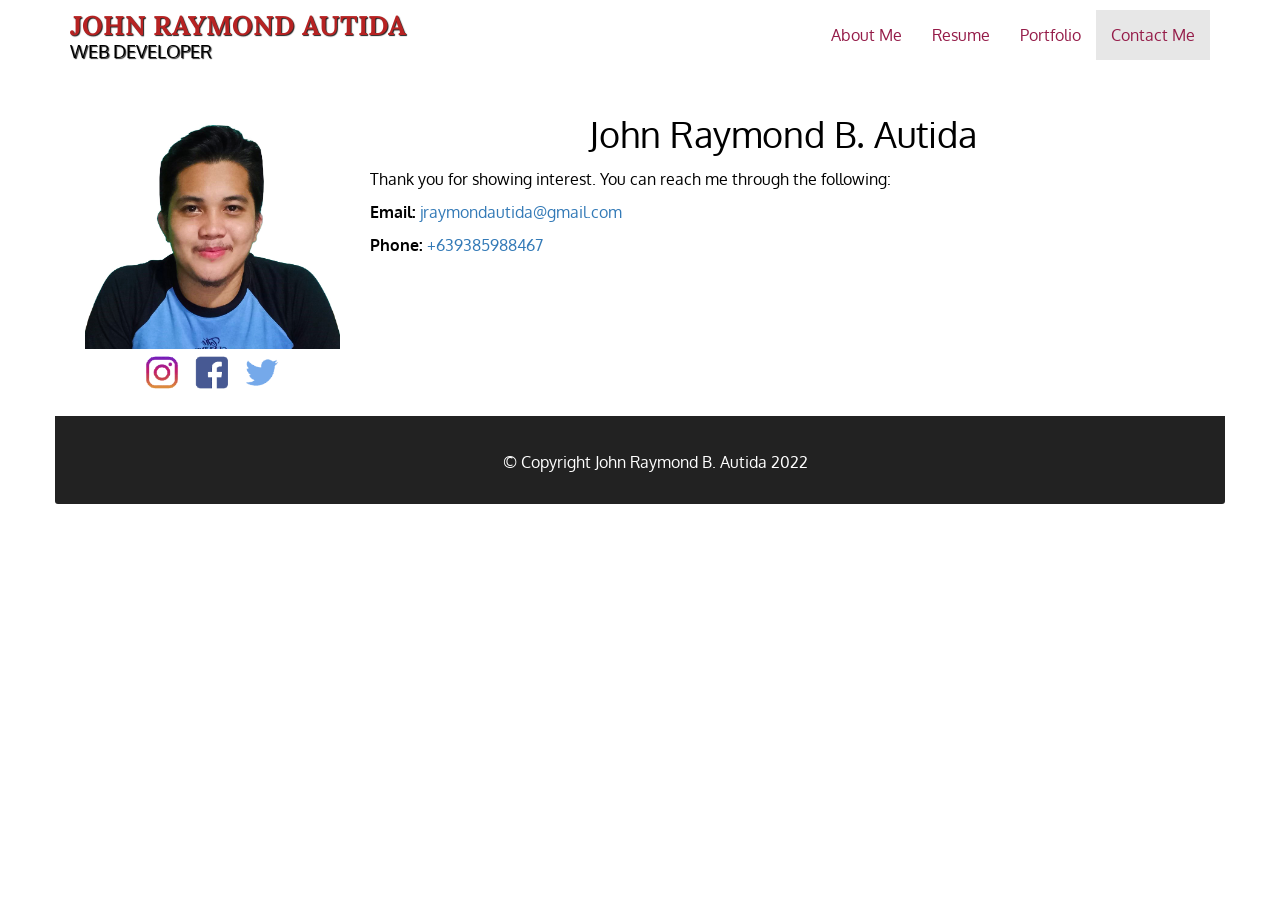
==== contact.html @ 2bef4d9e "Add files via upload" ====
<!doctype html>
<html lang="en">
  <head>
    <meta charset="utf-8">
    <meta http-equiv="X-UA-Compatible" content="IE=edge">
    <meta name="viewport" content="width=device-width, initial-scale=1">
    <title>John Raymond Autida</title>
    <link rel="stylesheet" href="css/bootstrap.min.css">
    <link rel="stylesheet" href="css/styles.css">
    <link href='https://fonts.googleapis.com/css?family=Oxygen:400,300,700' rel='stylesheet' type='text/css'>
    <link href='https://fonts.googleapis.com/css?family=Lora' rel='stylesheet' type='text/css'>
  </head>
<body class="bg">
  <header>
    <nav id="header-nav" class="navbar navbar-default">
      <div class="container">
        <div class="navbar-header">
          <div class="navbar-brand">
            <a href="about.html"><h1>John Raymond Autida</h1></a>
            <a href="about.html"><h4>Web Developer</h4></a>
          </div>

          <button id="navbarToggle" type="button" class="navbar-toggle collapsed" data-toggle="collapse" data-target="#collapsable-nav" aria-expanded="false">
            <span class="sr-only">Toggle navigation</span>
            <span class="icon-bar"></span>
            <span class="icon-bar"></span>
            <span class="icon-bar"></span>
          </button>
        </div>
        
        <div id="collapsable-nav" class="collapse navbar-collapse">
           <ul id="nav-list" class="nav navbar-nav navbar-right">
             <li>
              <a href="about.html">About Me</a>
            </li>
			<li>
              <a href="resume.html">Resume</a>
            </li>
            <li>
              <a href="portfolio.html">Portfolio</a>
            </li>
            <li class="active">
              <a href="contact.html">Contact Me</a>
            </li>
          </ul><!-- #nav-list -->
        </div><!-- .collapse .navbar-collapse -->
      </div><!-- .container -->
    </nav><!-- #header-nav -->
  </header>

  <div id="call-btn" class="visible-xs" style="margin-bottom:20px;">
    <a class="btn" href="#">Contact Me</a>
  </div>

  <div class="container">
  	<div class="col-lg-3 col-md-3 col-sm-12">
		<img src="images/jrautida.jpg" width="100%"/><br><center><img src="images/social.png" width="150" border="0" usemap="#Map" style="max-width:100%" />
<map name="Map"><area shape="rect" coords="8,5,44,42" href="https://www.instagram.com/jhnrymndatd/" target="_blank">
<area shape="rect" coords="56,5,94,44" href="https://www.facebook.com/johnraymond.autida/" target="_blank">
<area shape="rect" coords="107,6,143,43" href="https://twitter.com/jhnrymndatd" target="_blank">
</map></center>
	</div>
	<div class="col-lg-9 col-md-9 col-sm-12">
	<h1 style="text-align:center; color:#000000; margin-bottom:15px;">John Raymond B. Autida</h1>
	<p style="color:#000; text-align:justify;">Thank you for showing interest. You can reach me through the following:</p>
	<p><strong>Email:</strong> <a href="mailto:jraymondautida@gmail.com">jraymondautida@gmail.com</a></p>
	<p><strong>Phone:</strong> <a href="tel:+639385988467">+639385988467</a></p>
	</div>
  </div>

  <footer class="panel-footer">
    <div class="container">
      <div class="text-center" style="color:#fff;">&copy; Copyright John Raymond B. Autida 2022</div>
    </div>
  </footer>

<!-- jQuery (Bootstrap JS plugins depend on it) -->
	<script src="js/jquery-2.1.4.min.js"></script>
  <script src="js/bootstrap.min.js"></script>
  <script src="js/ajax-utils.js"></script>
  <script src="js/script.js"></script>

</body>
</html>
---- css/styles.css ----
body {
  font-size: 16px;
  color: #000;
  background-color: #fff;
  font-family: 'Oxygen', sans-serif;
}

.bg {
	max-width: 1170px;
    margin-right: auto;
    margin-left: auto;
}

/** HEADER **/
#header-nav {
  background-color: #fff;
  border-radius: 0;
  border: 0;
}

.navbar-brand h1 { /* Restaurant name */
  font-family: 'Lora', serif;
  color: #b72222;
  font-size: 1.5em;
  text-transform: uppercase;
  font-weight: bold;
  text-shadow: 1px 1px 1px #222;
  margin-top: 0;
  margin-bottom: 0;
  line-height: .75;
}
.navbar-brand h4 { /* Restaurant name */
    color: #000;
    font-size: 1em;
    text-transform: uppercase;
    text-shadow: 1px 1px 1px #222;
    margin-top: 10px;
    margin-bottom: 0;
    line-height: .75;
}
.navbar-brand a:hover, .navbar-brand a:focus {
  text-decoration: none;
}
.navbar-brand p { /* Kosher cert */
  color: #000;
  text-transform: uppercase;
  font-size: .7em;
  margin-top: 15px;
}
.navbar-brand p span { /* Star-K */
  vertical-align: middle;
}

#nav-list {
  margin-top: 10px;
}
#nav-list a {
  color: #951C49;
  text-align: center;
}
#nav-list a:hover {
  background: #E7E7E7;
}
#nav-list a span {
  font-size: 1.8em;
}

#phone {
  margin-top: 5px;
}
#phone a { /* Phone number */
  text-align: right;
  padding-bottom: 0;
}
#phone div { /* We Deliver */
  color: #557c3e;
  text-align: right;
  padding-right: 15px;
}

.navbar-header button.navbar-toggle, .navbar-header .icon-bar {
  border: 1px solid #61122f;
}
.navbar-header button.navbar-toggle {
  clear: both;
  margin-top: -30px;
}
/* END HEADER */

/* FOOTER */
.panel-footer {
  margin-top: 20px;
  padding-top: 35px;
  padding-bottom: 30px;
  background-color: #222;
  border-top: 0;
}
.panel-footer div.row {
  margin-bottom: 35px;
}
#hours, #address {
  line-height: 2;
}
#hours > span, #address > span {
  font-size: 1.3em;
}
#address p {
  color: #557c3e;
  font-size: .8em;
  line-height: 1.8;
}
#testimonials {
  font-style: italic;
}
#testimonials p:nth-child(2) {
  margin-top: 25px;
}
/* END FOOTER */



/* HOME PAGE */
.container .jumbotron {
  box-shadow: 0 0 50px #3F0C1F;
  border: 2px solid #3F0C1F;
}

#menu-tile, #specials-tile, #map-tile {
  height: 250px;
  width: 100%;
  margin-bottom: 15px;
  position: relative;
  border: 2px solid #3F0C1F;
  overflow: hidden;
}
#menu-tile:hover, #specials-tile:hover, #map-tile:hover {
  box-shadow: 0 1px 5px 1px #cccccc;
}
#menu-tile {
  background: url('../images/menu-tile.jpg') no-repeat;
  background-position: center;
}
#specials-tile {
  background: url('../images/specials-tile.jpg') no-repeat;
  background-position: center;
}
#menu-tile span, #specials-tile span, #map-tile span {
  position: absolute;
  bottom: 0;
  right: 0;
  width: 100%;
  text-align: center;
  font-size: 1.6em;
  text-transform: uppercase;
  background-color: #000;
  color: #fff;
  opacity: .8;
}
/* END HOME PAGE */

/* MENU CATEGORIES PAGE */
.category-tile { 
  position: relative;
  border: 2px solid #3F0C1F;
  overflow: hidden;
  width: 200px;
  height: 200px;
  margin: 0 auto 15px;
}
.category-tile span {
  position: absolute;
  bottom: 0;
  right: 0;
  width: 100%;
  text-align: center;
  font-size: 1.2em;
  text-transform: uppercase;
  background-color: #000;
  color: #fff;
  opacity: .8;
}
.category-tile:hover {
  box-shadow: 0 1px 5px 1px #cccccc;
}

#menu-categories-title + div {
  margin-bottom: 50px;
}
/* END MENU CATEGORIES PAGE */

/* SINGLE CATEGORY PAGE */
.menu-item-tile {
  margin-bottom: 25px;
}
.menu-item-tile hr {
  width: 80%;
}
.menu-item-tile .menu-item-price {
  font-size: 1.1em;
  text-align: right;
  margin-top: -15px;
  margin-right: -15px;
}
.menu-item-tile .menu-item-price span {
  font-size: .6em;
}
.menu-item-photo {
  position: relative;
  border: 2px solid #3F0C1F; 
  overflow: hidden;
  padding: 0;
  margin-right: -15px;
  margin-left: auto;
  margin-bottom: 20px;
  max-width: 250px;
}
.menu-item-photo div {
  position: absolute;
  bottom: 0;
  right: 0;
  width: 80px;
  background-color: #557c3e;
  text-align: center;
}
.menu-item-description {
  padding-right: 30px;
}
h3.menu-item-title {
  margin: 0 0 10px;
}
.menu-item-details {
  font-size: .9em;
  font-style: italic;
}
/* END SINGLE CATEGORY PAGE */


/********** Large devices only **********/
@media (min-width: 1200px) {
  .container .jumbotron {
    background: url('../images/jumbotron_1200.jpg') no-repeat;
    height: 675px;
  }
}

/********** Medium devices only **********/
@media (min-width: 992px) and (max-width: 1199px) {
  /* Header */
  #logo-img {
    background: url('../images/restaurant-logo_medium.png') no-repeat;
    width: 100px;
    height: 100px;
    margin: 5px 5px 5px 0;
  }
  /* End Header */

  /* Home Page */
  .container .jumbotron {
    background: url('../images/jumbotron_992.jpg') no-repeat;
    height: 558px;
  }
  /* End Home Page */
}

/********** Small devices only **********/
@media (min-width: 768px) and (max-width: 991px) {
  /* Home Page */
  .container .jumbotron {
    background: url('../images/jumbotron_768.jpg') no-repeat;
    height: 432px;
  }
  /* End Home Page */
}

/********** Extra small devices only **********/
@media (max-width: 767px) {
  /* Header */
  .navbar-brand {
    padding-top: 10px;
    height: 80px;
  }
  .navbar-brand h1 { /* Restaurant name */
    padding-top: 10px;
    font-size: 5vw; /* 1vw = 1% of viewport width */
  }
  .navbar-brand p { /* Kosher cert */
    font-size: .6em;
    margin-top: 12px;
  }
  .navbar-brand p img { /* Star-K */
    height: 20px;
  }

  #collapsable-nav a { /* Collapsed nav menu text */
    font-size: 1.2em;
  }
  #collapsable-nav a span { /* Collapsed nav menu glyph */
    font-size: 1em;
    margin-right: 5px;
  }

  #call-btn > a {
    font-size: 1.5em;
    display: block;
    margin: 0 20px;
    padding: 10px;
    border: 2px solid #fff;
    background-color: #f6b319;
    color: #951c49;
  }
  #xs-deliver {
    margin-top: 5px;
    font-size: .7em;
    letter-spacing: .1em;
    text-transform: uppercase;
  }
  /* End Header */

  /* Footer */
  .panel-footer section {
    margin-bottom: 30px;
    text-align: center;
  }
  .panel-footer section:nth-child(3) {
    margin-bottom: 0; /* margin already exists on the whole row */
  }
  .panel-footer section hr {
    width: 50%;
  }
  /* End Footer */

  /* Home Page */
  .container .jumbotron {
    margin-top: 30px;
    padding: 0;
  }
  #menu-tile, #specials-tile {
    width: 360px;
    margin: 0 auto 15px;
  }

  .menu-item-photo {
    margin-right: auto;
  }
  .menu-item-tile .menu-item-price {
    text-align: center;
  }
  .menu-item-description {
    text-align: center;;
  }
}


/********** Super extra small devices Only :-) (e.g., iPhone 4) **********/
@media (max-width: 479px) {
  /* Header */
  .navbar-brand h1 { /* Restaurant name */
    padding-top: 5px;
    font-size: 6vw;
  }
  /* End Header */
  
  /* Home page */
  #menu-tile, #specials-tile {
    width: 280px;
    margin: 0 auto 15px;
  }

  .col-xxs-12 {
    position: relative;
    min-height: 1px;
    padding-right: 15px;
    padding-left: 15px;
    float: left;
    width: 100%;
  }
}
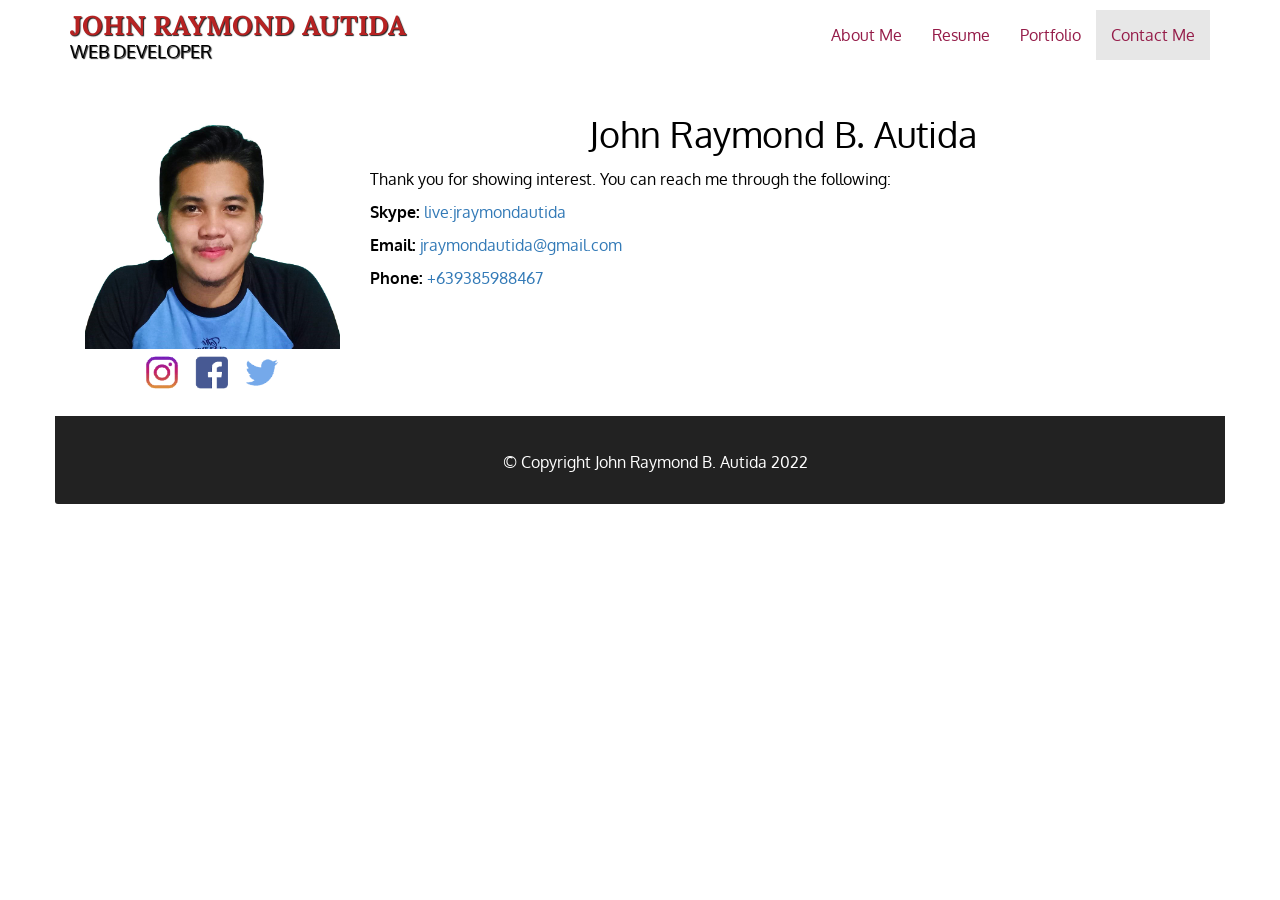
==== commit 6fba454f: "Update contact.html" ====
--- a/contact.html
+++ b/contact.html
@@ -49,7 +49,7 @@
   </header>
 
   <div id="call-btn" class="visible-xs" style="margin-bottom:20px;">
-    <a class="btn" href="#">Contact Me</a>
+    <a class="btn" href="contact.html">Contact Me</a>
   </div>
 
   <div class="container">
@@ -63,6 +63,7 @@
 	<div class="col-lg-9 col-md-9 col-sm-12">
 	<h1 style="text-align:center; color:#000000; margin-bottom:15px;">John Raymond B. Autida</h1>
 	<p style="color:#000; text-align:justify;">Thank you for showing interest. You can reach me through the following:</p>
+	<p><strong>Skype:</strong> <span style="color: #337ab7;">live:jraymondautida</span></p>
 	<p><strong>Email:</strong> <a href="mailto:jraymondautida@gmail.com">jraymondautida@gmail.com</a></p>
 	<p><strong>Phone:</strong> <a href="tel:+639385988467">+639385988467</a></p>
 	</div>
